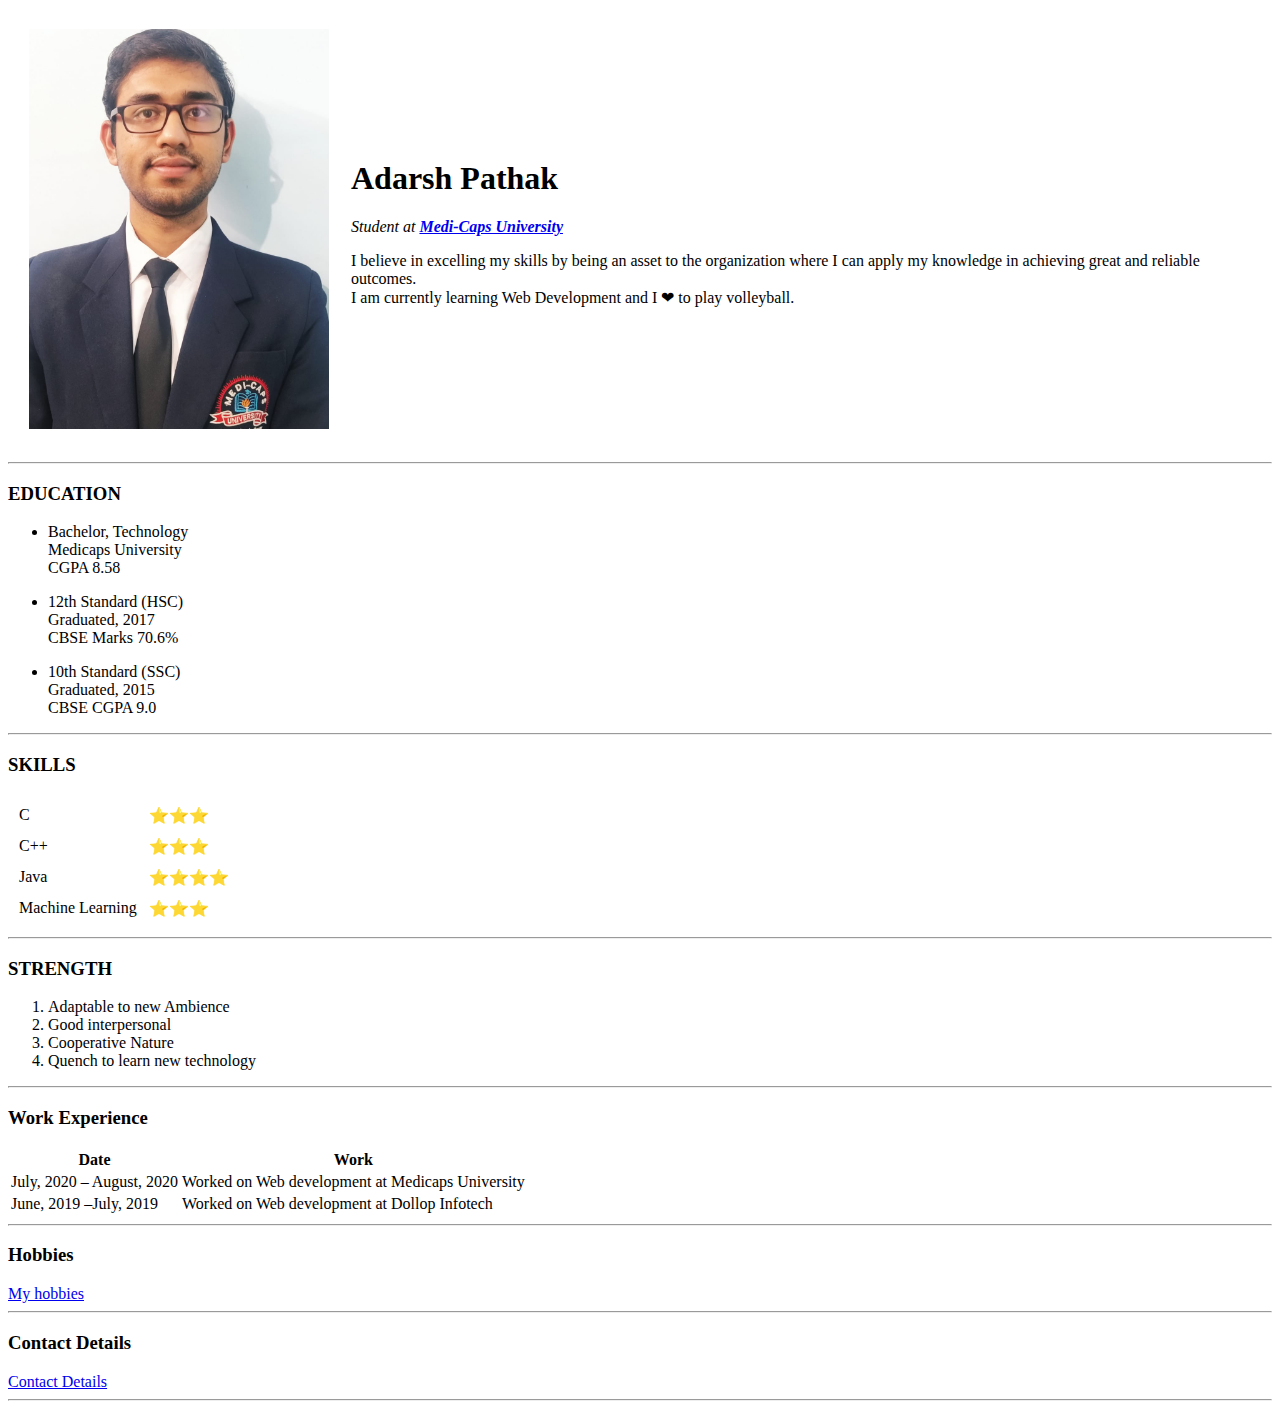
==== index.html @ eb0de04f "Added initial cv website files" ====
<!DOCTYPE html>
<html lang="en" dir="ltr">

<head>
  <meta charset="utf-8">
  <title>Adarsh's Personal Site</title>
</head>

<body>
  <table cellspacing=20>
    <tr>
      <td><img src="images/Adarsh Pathak.jpeg" alt="Adarsh's Profile Picture" width="300" height="400"></td>
      <td><h1>Adarsh Pathak</h1>
      <p><em>Student at <strong><a href="https://www.medicaps.ac.in/">Medi-Caps University</a></strong></em></p>
      <p>I believe in excelling my skills by being an asset to the organization where I can apply my knowledge in achieving great and reliable outcomes.
        <br>
        I am currently learning Web Development and I ❤ to play volleyball.
      </p></td>
    </tr>
  </table>


  <hr>
  <h3><strong>EDUCATION</strong></h3>
  <ul>
    <li>
      <p>Bachelor, Technology <br>
        Medicaps University <br>CGPA 8.58
      </p>
    </li>
    <li>
      <p>12th Standard (HSC) <br>Graduated, 2017
        <br>CBSE Marks 70.6%
      </p>
    </li>
    <li>
      <p>10th Standard (SSC) <br>Graduated, 2015
        <br>CBSE CGPA 9.0
      </p>
    </li>
  </ul>
  <hr>
  <h3><strong>SKILLS</strong></h3>
  <table cellspacing="10">
    <tbody>
      <tr>
        <td>C</td>
        <td>⭐⭐⭐</td>
      </tr>
      <tr>
        <td>C++</td>
        <td>⭐⭐⭐</td>
      </tr>
      <tr>
        <td>Java</td>
        <td>⭐⭐⭐⭐</td>
      </tr>
      <tr>
        <td>Machine Learning</td>
        <td>⭐⭐⭐</td>
      </tr>
    </tbody>
  </table>
  <hr>
  <h3><strong>STRENGTH</strong></h3>
<ol>
  <li>Adaptable to new Ambience</li>
  <li>Good interpersonal</li>
  <li>Cooperative Nature</li>
  <li>Quench to learn new technology</li>
</ol>
<hr>
<h3><strong>Work Experience</strong></h3>
<table>
  <thead>
    <tr>
      <th><strong>Date</strong></th>
      <th><strong>Work</strong></th>
    </tr>
  </thead>
  <tbody>
    <tr>
      <td>July, 2020 – August, 2020</td>
      <td>Worked on Web development at Medicaps University</td>
    </tr>
    <tr>
      <td> June, 2019 –July, 2019</td>
      <td>Worked on Web development at Dollop Infotech</td>
    </tr>
  </tbody>
</table>
<hr>
<h3>Hobbies</h3>
<a href="Hobbies.html">My hobbies</a>
<hr>
<h3>Contact Details</h3>
<a href="Contact.html">Contact Details</a>
<hr>


</body>
</html>
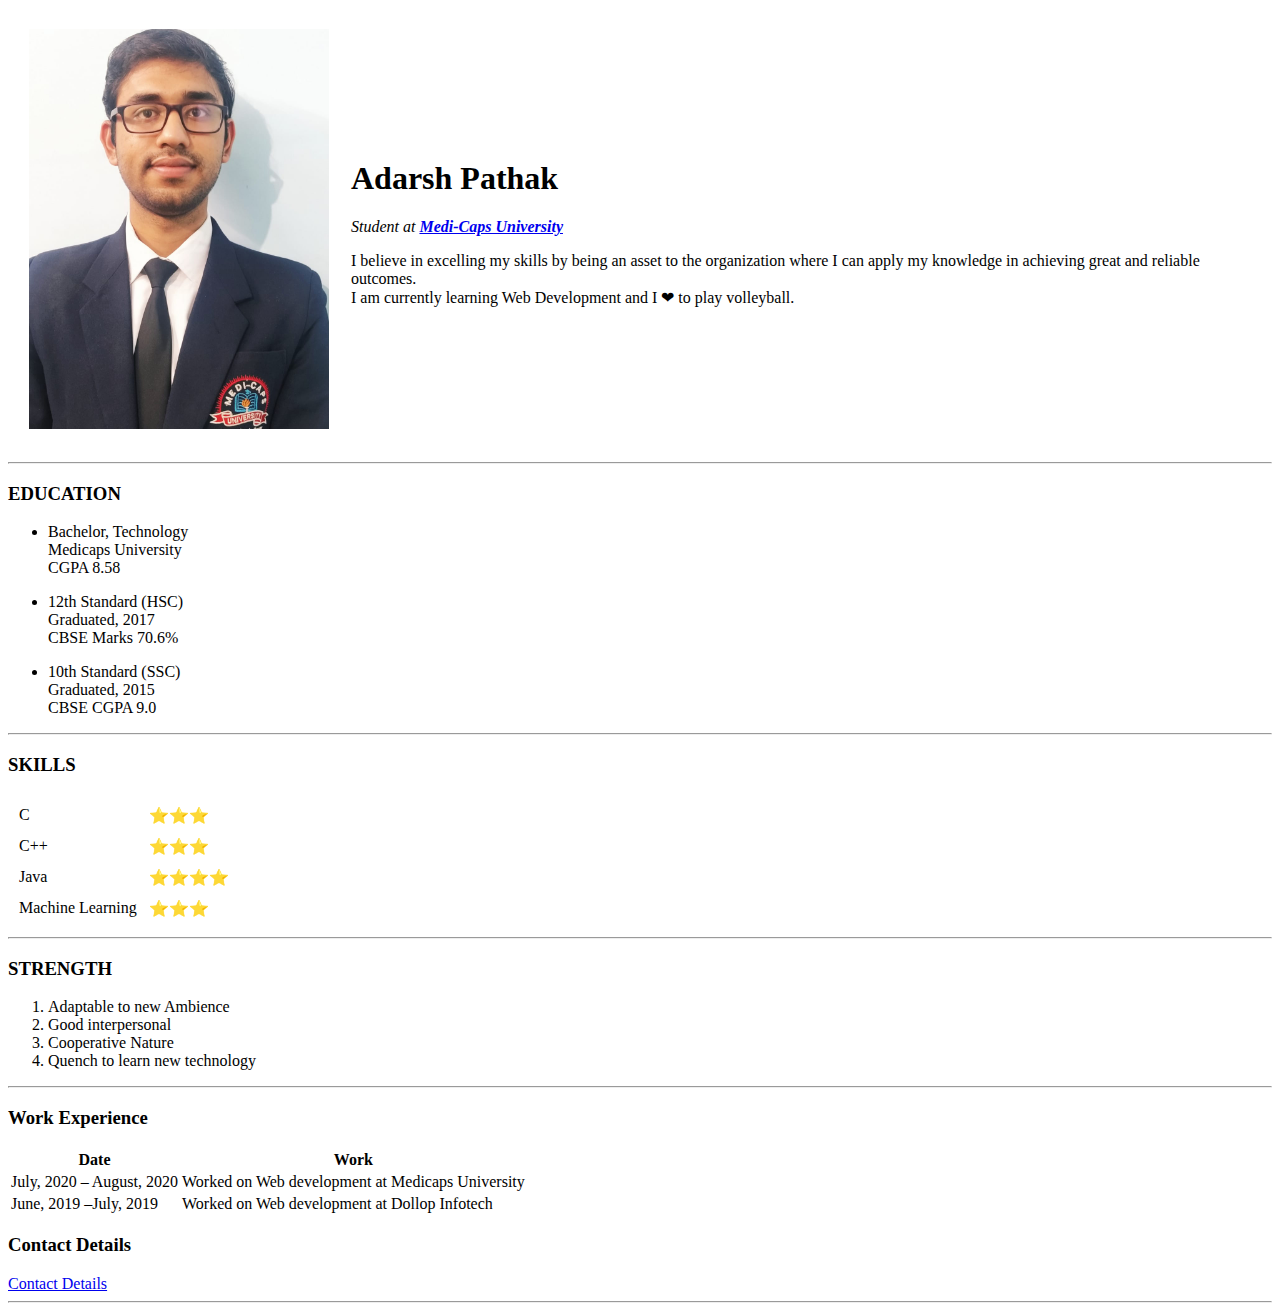
==== commit 02306d5b: "Update index.html" ====
--- a/index.html
+++ b/index.html
@@ -89,10 +89,6 @@
     </tr>
   </tbody>
 </table>
-<hr>
-<h3>Hobbies</h3>
-<a href="Hobbies.html">My hobbies</a>
-<hr>
 <h3>Contact Details</h3>
 <a href="Contact.html">Contact Details</a>
 <hr>
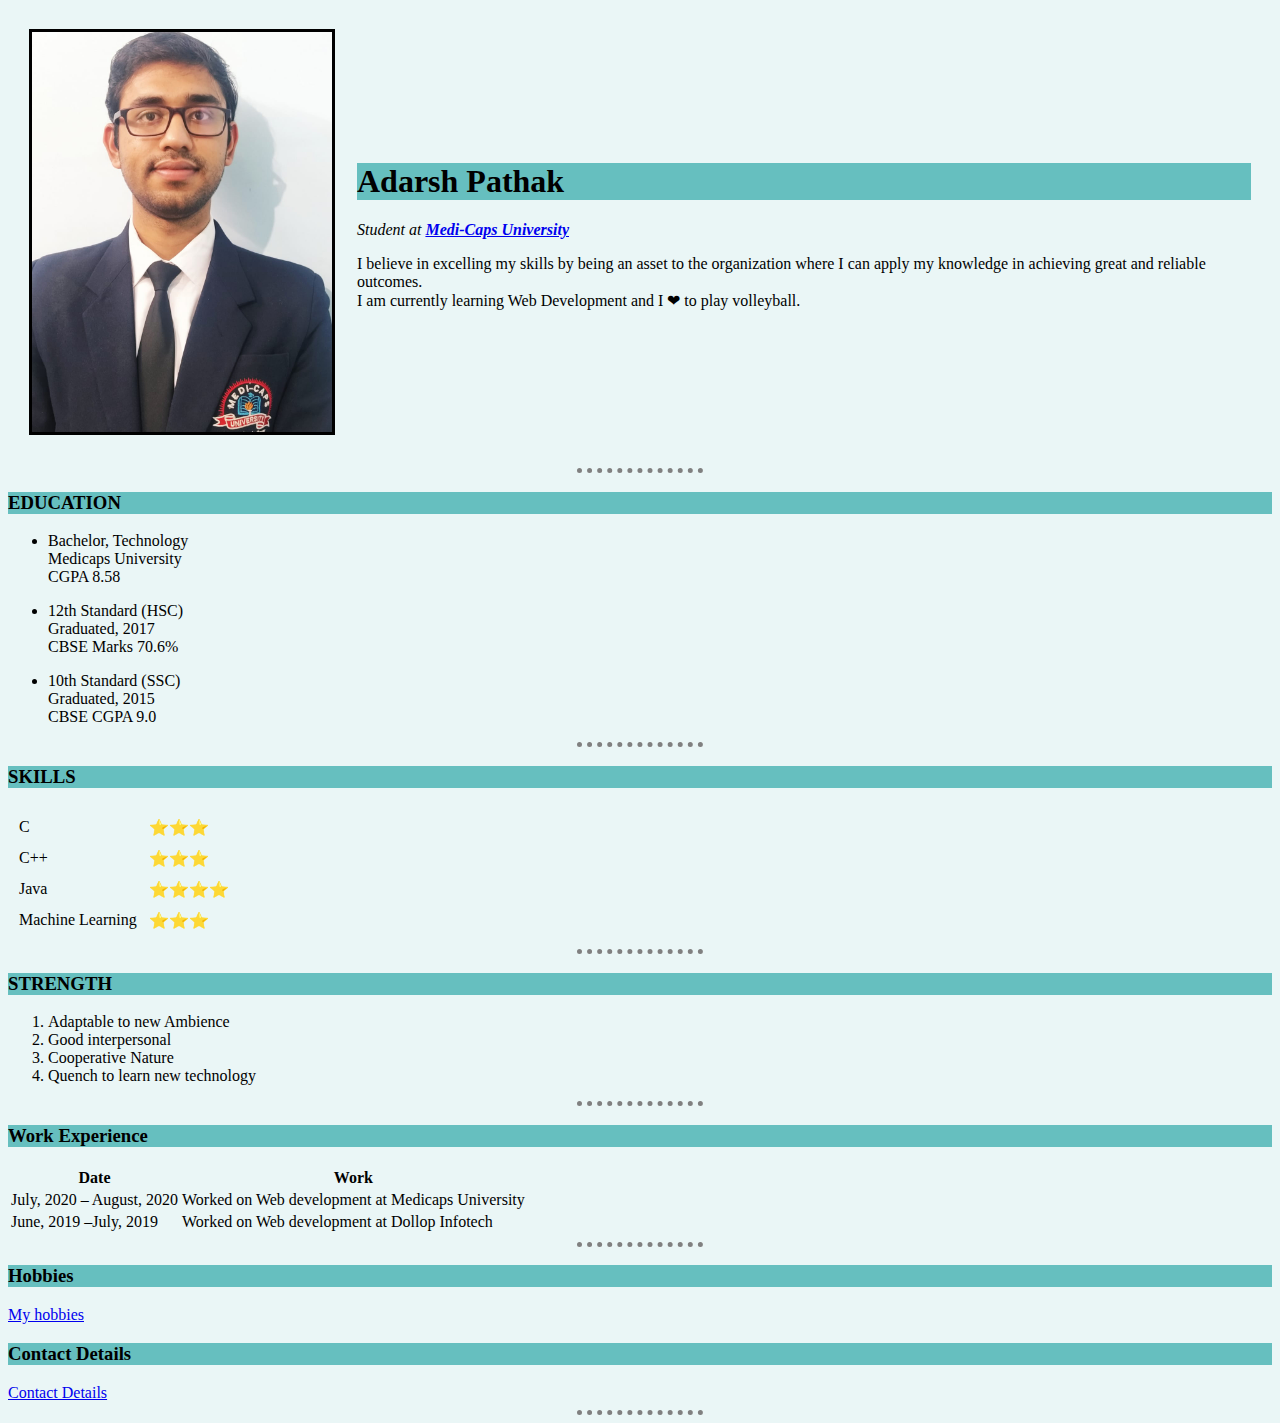
==== commit 092b49bb: "Add files via upload" ====
--- a/index.html
+++ b/index.html
@@ -4,18 +4,21 @@
 <head>
   <meta charset="utf-8">
   <title>Adarsh's Personal Site</title>
+  <link rel="stylesheet" href="css/styles.css">
 </head>
 
 <body>
   <table cellspacing=20>
     <tr>
       <td><img src="images/Adarsh Pathak.jpeg" alt="Adarsh's Profile Picture" width="300" height="400"></td>
-      <td><h1>Adarsh Pathak</h1>
-      <p><em>Student at <strong><a href="https://www.medicaps.ac.in/">Medi-Caps University</a></strong></em></p>
-      <p>I believe in excelling my skills by being an asset to the organization where I can apply my knowledge in achieving great and reliable outcomes.
-        <br>
-        I am currently learning Web Development and I ❤ to play volleyball.
-      </p></td>
+      <td>
+        <h1>Adarsh Pathak</h1>
+        <p><em>Student at <strong><a href="https://www.medicaps.ac.in/">Medi-Caps University</a></strong></em></p>
+        <p>I believe in excelling my skills by being an asset to the organization where I can apply my knowledge in achieving great and reliable outcomes.
+          <br>
+          I am currently learning Web Development and I ❤ to play volleyball.
+        </p>
+      </td>
     </tr>
   </table>
 
@@ -63,36 +66,40 @@
   </table>
   <hr>
   <h3><strong>STRENGTH</strong></h3>
-<ol>
-  <li>Adaptable to new Ambience</li>
-  <li>Good interpersonal</li>
-  <li>Cooperative Nature</li>
-  <li>Quench to learn new technology</li>
-</ol>
-<hr>
-<h3><strong>Work Experience</strong></h3>
-<table>
-  <thead>
-    <tr>
-      <th><strong>Date</strong></th>
-      <th><strong>Work</strong></th>
-    </tr>
-  </thead>
-  <tbody>
-    <tr>
-      <td>July, 2020 – August, 2020</td>
-      <td>Worked on Web development at Medicaps University</td>
-    </tr>
-    <tr>
-      <td> June, 2019 –July, 2019</td>
-      <td>Worked on Web development at Dollop Infotech</td>
-    </tr>
-  </tbody>
-</table>
-<h3>Contact Details</h3>
-<a href="Contact.html">Contact Details</a>
-<hr>
+  <ol>
+    <li>Adaptable to new Ambience</li>
+    <li>Good interpersonal</li>
+    <li>Cooperative Nature</li>
+    <li>Quench to learn new technology</li>
+  </ol>
+  <hr>
+  <h3><strong>Work Experience</strong></h3>
+  <table>
+    <thead>
+      <tr>
+        <th><strong>Date</strong></th>
+        <th><strong>Work</strong></th>
+      </tr>
+    </thead>
+    <tbody>
+      <tr>
+        <td>July, 2020 – August, 2020</td>
+        <td>Worked on Web development at Medicaps University</td>
+      </tr>
+      <tr>
+        <td> June, 2019 –July, 2019</td>
+        <td>Worked on Web development at Dollop Infotech</td>
+      </tr>
+    </tbody>
+  </table>
+  <hr>
+  <h3>Hobbies</h3>
+  <a href="Hobbies.html">My hobbies</a>
+  <h3>Contact Details</h3>
+  <a href="Contact.html">Contact Details</a>
+  <hr>
 
 
 </body>
+
 </html>
--- a/css/styles.css
+++ b/css/styles.css
@@ -0,0 +1,20 @@
+
+body{
+  background-color: #EAF6F6;
+}
+hr{
+  border-color: grey;
+  border-style: none;
+  border-top-style: dotted;
+  border-width: 5px;
+  width: 10%;
+}
+h1{
+  background-color: #66BFBF;
+}
+h3{
+  background-color: #66BFBF;
+}
+img{
+  border: solid;
+}
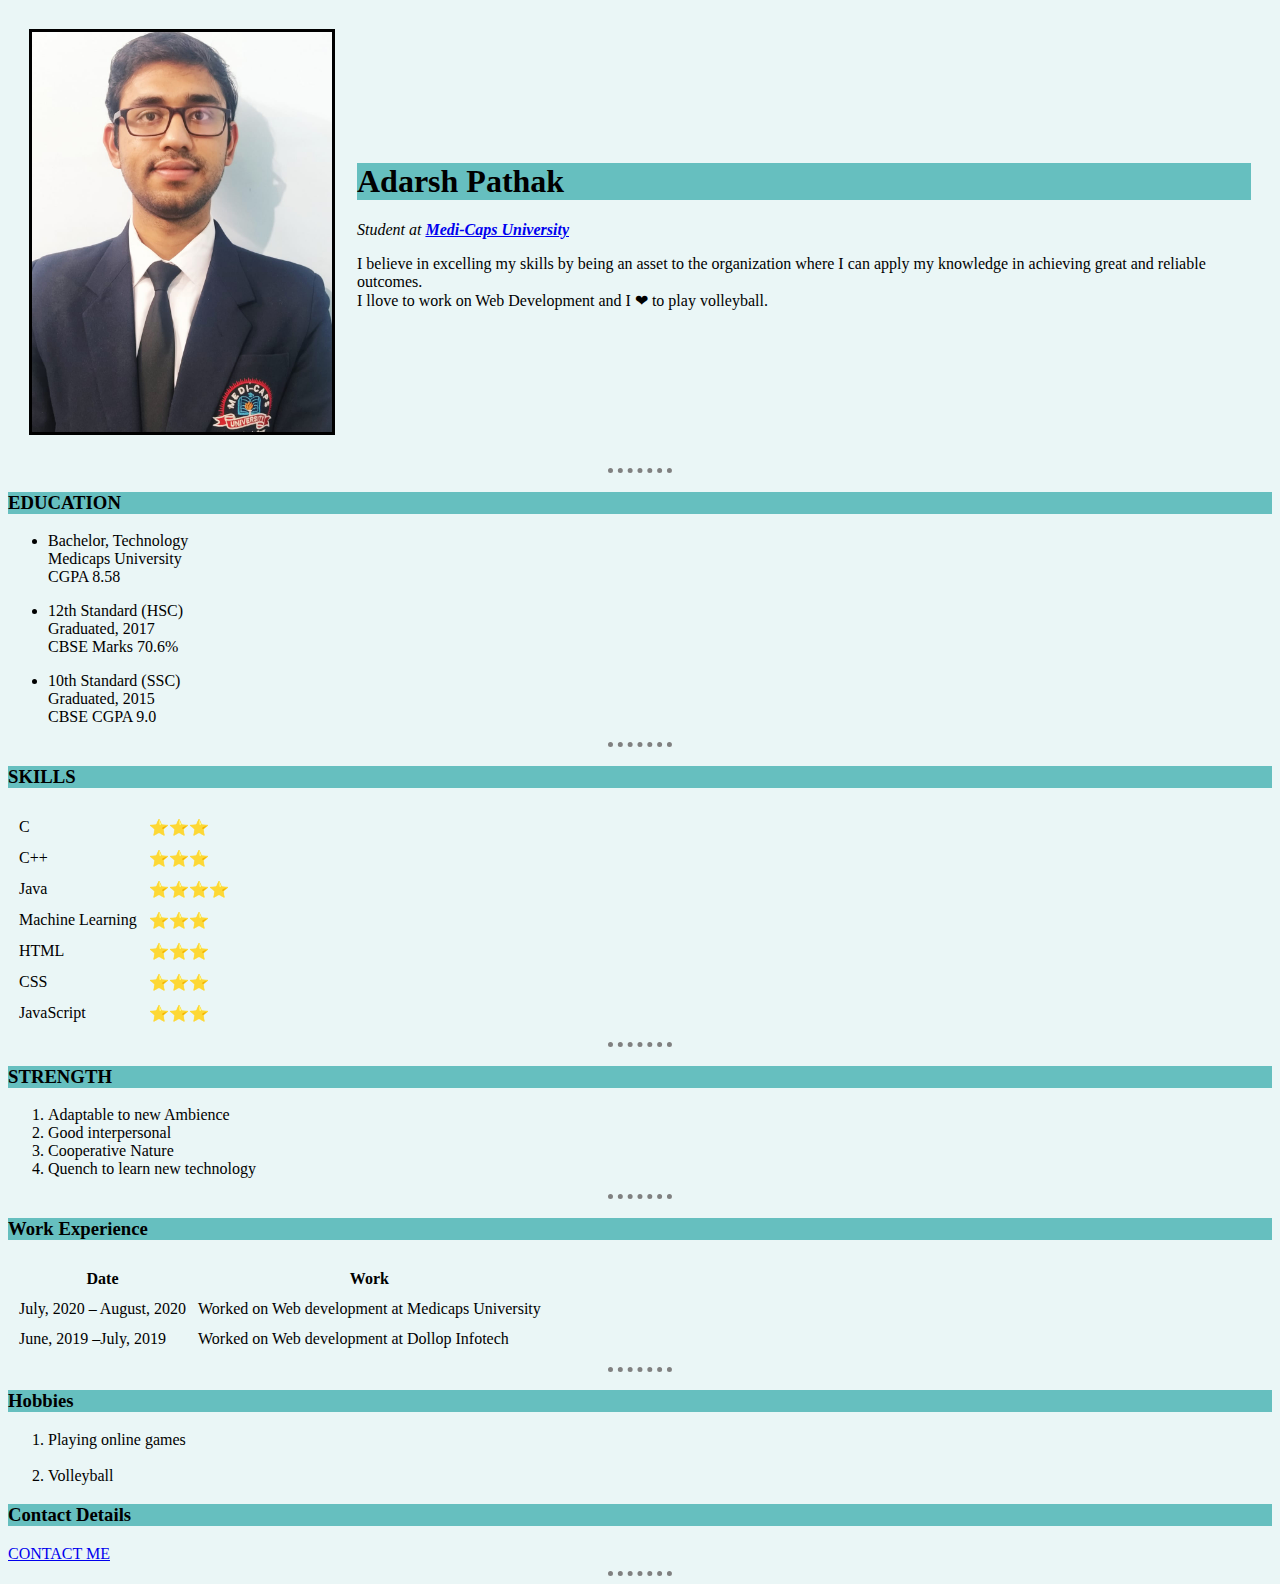
==== commit ba1a813c: "Update index.html" ====
--- a/index.html
+++ b/index.html
@@ -5,6 +5,7 @@
   <meta charset="utf-8">
   <title>Adarsh's Personal Site</title>
   <link rel="stylesheet" href="css/styles.css">
+  <link rel="icon" href="favicon.ico">
 </head>
 
 <body>
@@ -16,7 +17,7 @@
         <p><em>Student at <strong><a href="https://www.medicaps.ac.in/">Medi-Caps University</a></strong></em></p>
         <p>I believe in excelling my skills by being an asset to the organization where I can apply my knowledge in achieving great and reliable outcomes.
           <br>
-          I am currently learning Web Development and I ❤ to play volleyball.
+          I llove to work on Web Development and I ❤ to play volleyball.
         </p>
       </td>
     </tr>
@@ -62,6 +63,18 @@
         <td>Machine Learning</td>
         <td>⭐⭐⭐</td>
       </tr>
+      <tr>
+        <td>HTML</td>
+        <td>⭐⭐⭐</td>
+      </tr>
+      <tr>
+        <td>CSS</td>
+        <td>⭐⭐⭐</td>
+      </tr>
+      <tr>
+        <td>JavaScript</td>
+        <td>⭐⭐⭐</td>
+      </tr>
     </tbody>
   </table>
   <hr>
@@ -74,7 +87,7 @@
   </ol>
   <hr>
   <h3><strong>Work Experience</strong></h3>
-  <table>
+  <table cellspacing=10>
     <thead>
       <tr>
         <th><strong>Date</strong></th>
@@ -94,11 +107,14 @@
   </table>
   <hr>
   <h3>Hobbies</h3>
-  <a href="Hobbies.html">My hobbies</a>
+  <ol>
+    <li>Playing online games</li>
+    <br>
+    <li>Volleyball</li>
+  </ol>
   <h3>Contact Details</h3>
-  <a href="Contact.html">Contact Details</a>
+  <a class="btn" href="Contact.html">CONTACT ME</a>
   <hr>
-
 
 </body>
 
--- a/css/styles.css
+++ b/css/styles.css
@@ -7,7 +7,7 @@
   border-style: none;
   border-top-style: dotted;
   border-width: 5px;
-  width: 10%;
+  width: 5%;
 }
 h1{
   background-color: #66BFBF;
